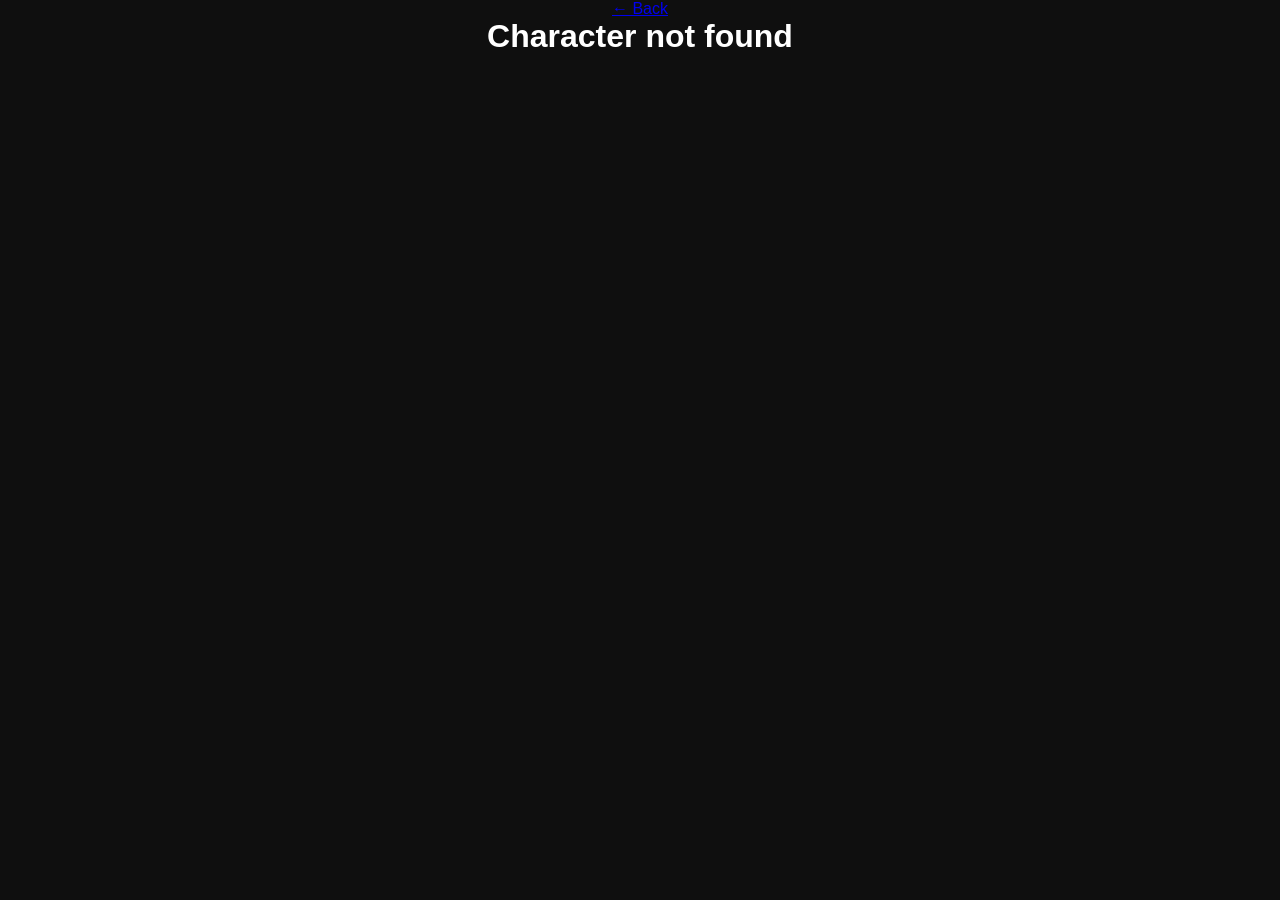
==== matchup.html @ 3297ea2d "Page Per character" ====
<!DOCTYPE html>
<html lang="en">
<head>
  <meta charset="UTF-8">
  <title>Matchup Page</title>
  <link rel="stylesheet" href="style.css">
</head>
<body>

  <main class="matchup-page">
    <a href="index.html" class="back-button">← Back to MU Chart</a>

    <h1 id="character-name"></h1>

    <section class="summary-card">
      <h2>Matchup Summary</h2>
      <p id="summary"></p>
    </section>

    <section class="hitbox-card">
      <h2>Hitboxes / Key Moves</h2>
      <img id="hitbox-image" src="" alt="">
    </section>

    <section class="pokemon-notes">
      <article>
        <h2>Squirtle</h2>
        <h3>Neutral</h3>
        <p id="squirtle-neutral"></p>
        <h3>Advantage</h3>
        <p id="squirtle-advantage"></p>
        <h3>Disadvantage</h3>
        <p id="squirtle-disadvantage"></p>
      </article>

      <article>
        <h2>Ivysaur</h2>
        <h3>Neutral</h3>
        <p id="ivysaur-neutral"></p>
        <h3>Advantage</h3>
        <p id="ivysaur-advantage"></p>
        <h3>Disadvantage</h3>
        <p id="ivysaur-disadvantage"></p>
      </article>

      <article>
        <h2>Charizard</h2>
        <h3>Neutral</h3>
        <p id="charizard-neutral"></p>
        <h3>Advantage</h3>
        <p id="charizard-advantage"></p>
        <h3>Disadvantage</h3>
        <p id="charizard-disadvantage"></p>
      </article>
    </section>
  </main>

  <script src="data.js"></script>
  <script src="matchup.js"></script>
</body>
</html>
---- style.css ----
/* RESET */

* {
  margin: 0;
  padding: 0;
  box-sizing: border-box;
  }

/* BODY */
body {
font-family: Arial, sans-serif;
background: #0f0f0f;
color: white;
text-align: center;
}

/* HEADER */
header {
padding: 20px;
}

header h1 {
font-size: 28px;
margin-bottom: 5px;
}

header p {
color: #aaa;
font-size: 14px;
}

/* GRID */
.grid {
display: grid;
grid-template-columns: repeat(auto-fill, minmax(80px, 1fr));
gap: 12px;
padding: 16px;
}

/* CHARACTER CARD */
.character {
position: relative;
cursor: pointer;
transition: transform 0.15s ease;
}

.character:hover {
transform: scale(1.05);
}

/* IMAGE */
.character img {
width: 100%;
border-radius: 10px;
display: block;
}

/* NAME */
.character span {
display: block;
margin-top: 4px;
font-size: 11px;
color: #ccc;
}

/* ===== MU CONFIDENCE COLORS (you'll toggle via JS later) ===== */
.character img {
  outline: 3px solid transparent;
  transition: outline 0.2s ease;
}

/* MODAL BACKGROUND */
.modal {
position: fixed;
top: 0;
left: 0;
width: 100%;
height: 100%;
background: rgba(0, 0, 0, 0.8);

display: flex;
justify-content: center;
align-items: center;
}

/* HIDDEN STATE */
.hidden {
display: none;
}

/* MODAL BOX */
.modal-content {
background: #1a1a1a;
padding: 20px;
border-radius: 12px;
width: 90%;
max-width: 400px;
text-align: left;
position: relative;
}

/* CLOSE BUTTON */
#close-btn {
position: absolute;
top: 10px;
right: 10px;
background: none;
border: none;
color: white;
font-size: 18px;
cursor: pointer;
}

/* MODAL TEXT */
#character-name {
margin-bottom: 10px;
}

#character-notes {
font-size: 14px;
color: #ddd;
line-height: 1.4;
}

/* MOBILE OPTIMIZATION */
@media (min-width: 600px) {
.grid {
grid-template-columns: repeat(auto-fill, minmax(100px, 1fr));
}

.character span {
font-size: 12px;
}
}
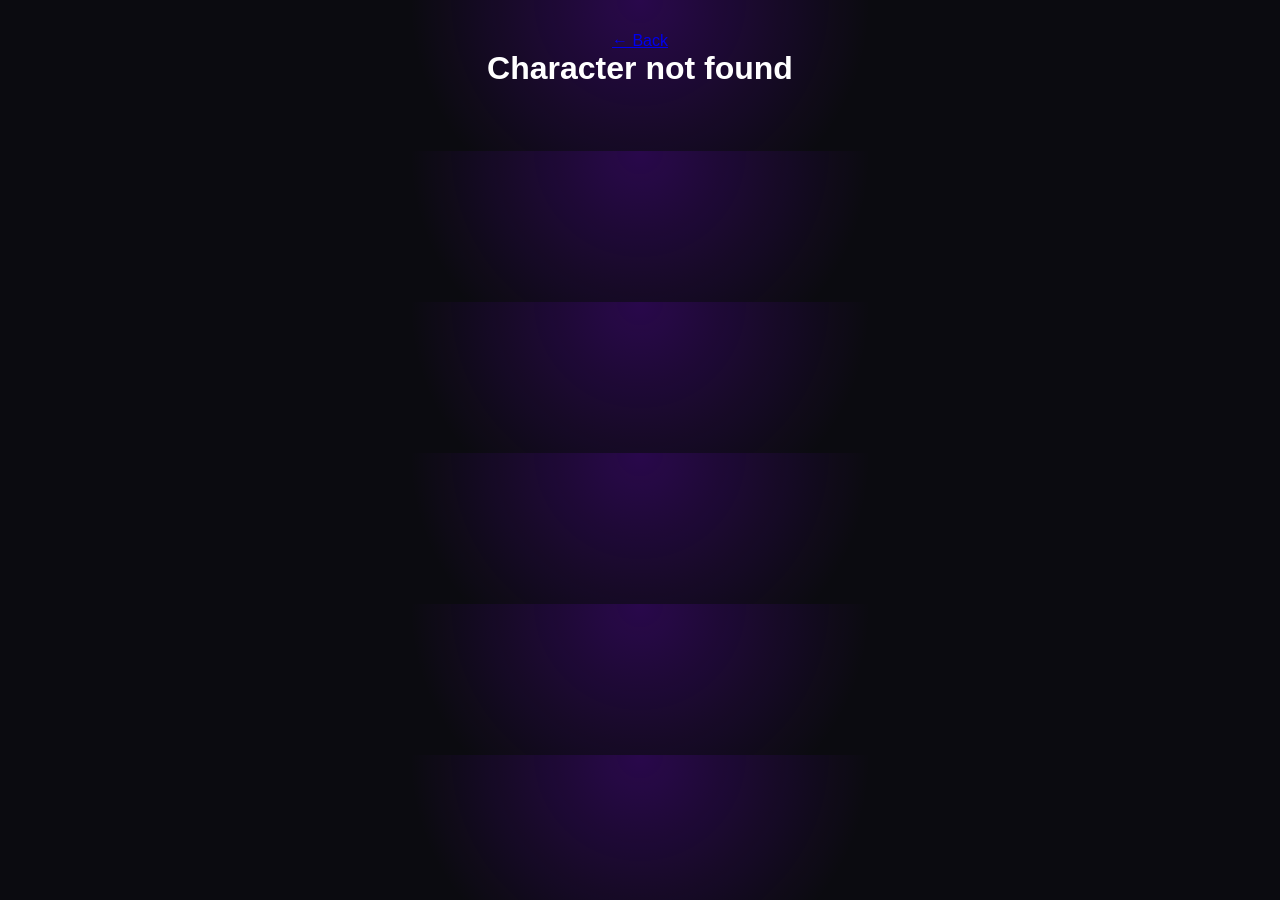
==== commit ec2163dc: "Improve look of MU page" ====
--- a/matchup.html
+++ b/matchup.html
@@ -1,55 +1,69 @@
 <!DOCTYPE html>
 <html lang="en">
 <head>
-  <meta charset="UTF-8">
+  <meta charset="UTF-8" />
   <title>Matchup Page</title>
-  <link rel="stylesheet" href="style.css">
+  <meta name="viewport" content="width=device-width, initial-scale=1.0" />
+  <link rel="stylesheet" href="style.css" />
 </head>
+
 <body>
-
   <main class="matchup-page">
     <a href="index.html" class="back-button">← Back to MU Chart</a>
 
-    <h1 id="character-name"></h1>
+    <section class="hero-card">
+      <p class="eyebrow">Pokémon Trainer Matchup</p>
+      <h1 id="character-name">Character</h1>
+      <div id="score-badge" class="score-badge">Score</div>
+    </section>
 
-    <section class="summary-card">
-      <h2>Matchup Summary</h2>
+    <section class="content-card">
+      <h2>🧠 Matchup Summary</h2>
       <p id="summary"></p>
     </section>
 
-    <section class="hitbox-card">
-      <h2>Hitboxes / Key Moves</h2>
-      <img id="hitbox-image" src="" alt="">
+    <section class="content-card">
+      <h2>🎯 Hitboxes / Key Moves</h2>
+      <img id="hitbox-image" class="hitbox-image" src="" alt="" />
     </section>
 
-    <section class="pokemon-notes">
-      <article>
-        <h2>Squirtle</h2>
-        <h3>Neutral</h3>
+    <section class="pokemon-grid">
+      <article class="pokemon-card squirtle-card">
+        <h2>💧 Squirtle</h2>
+
+        <h3 class="neutral-title">Neutral</h3>
         <p id="squirtle-neutral"></p>
-        <h3>Advantage</h3>
+
+        <h3 class="advantage-title">Advantage</h3>
         <p id="squirtle-advantage"></p>
-        <h3>Disadvantage</h3>
+
+        <h3 class="disadvantage-title">Disadvantage</h3>
         <p id="squirtle-disadvantage"></p>
       </article>
 
-      <article>
-        <h2>Ivysaur</h2>
-        <h3>Neutral</h3>
+      <article class="pokemon-card ivysaur-card">
+        <h2>🌿 Ivysaur</h2>
+
+        <h3 class="neutral-title">Neutral</h3>
         <p id="ivysaur-neutral"></p>
-        <h3>Advantage</h3>
+
+        <h3 class="advantage-title">Advantage</h3>
         <p id="ivysaur-advantage"></p>
-        <h3>Disadvantage</h3>
+
+        <h3 class="disadvantage-title">Disadvantage</h3>
         <p id="ivysaur-disadvantage"></p>
       </article>
 
-      <article>
-        <h2>Charizard</h2>
-        <h3>Neutral</h3>
+      <article class="pokemon-card charizard-card">
+        <h2>🔥 Charizard</h2>
+
+        <h3 class="neutral-title">Neutral</h3>
         <p id="charizard-neutral"></p>
-        <h3>Advantage</h3>
+
+        <h3 class="advantage-title">Advantage</h3>
         <p id="charizard-advantage"></p>
-        <h3>Disadvantage</h3>
+
+        <h3 class="disadvantage-title">Disadvantage</h3>
         <p id="charizard-disadvantage"></p>
       </article>
     </section>
--- a/style.css
+++ b/style.css
@@ -132,3 +132,151 @@
 font-size: 12px;
 }
 }
+
+body {
+  background:
+    radial-gradient(circle at top, rgba(132, 0, 255, 0.25), transparent 35%),
+    #0b0b10;
+  color: white;
+  font-family: Arial, sans-serif;
+}
+
+.matchup-page {
+  width: min(1100px, 92%);
+  margin: 0 auto;
+  padding: 32px 0 64px;
+}
+
+.back-button {
+  display: inline-block;
+  margin-bottom: 24px;
+  color: #c084fc;
+  text-decoration: none;
+  font-weight: 700;
+}
+
+.back-button:hover {
+  color: #ffffff;
+}
+
+.hero-card,
+.content-card,
+.pokemon-card {
+  background: rgba(255, 255, 255, 0.07);
+  border: 1px solid rgba(255, 255, 255, 0.14);
+  border-radius: 22px;
+  padding: 28px;
+  margin-bottom: 24px;
+  box-shadow: 0 20px 50px rgba(0, 0, 0, 0.35);
+}
+
+.hero-card {
+  text-align: center;
+  border-top: 4px solid #a855f7;
+}
+
+.eyebrow {
+  margin: 0;
+  color: #c084fc;
+  text-transform: uppercase;
+  letter-spacing: 0.12em;
+  font-size: 13px;
+  font-weight: 800;
+}
+
+.hero-card h1 {
+  margin: 8px 0 16px;
+  font-size: 56px;
+  line-height: 1;
+}
+
+.score-badge {
+  display: inline-block;
+  padding: 8px 16px;
+  border-radius: 999px;
+  background: #a855f7;
+  font-weight: 800;
+}
+
+.content-card h2,
+.pokemon-card h2 {
+  margin-top: 0;
+  margin-bottom: 14px;
+  font-size: 28px;
+}
+
+.content-card p,
+.pokemon-card p {
+  color: #e5e7eb;
+  font-size: 17px;
+  line-height: 1.65;
+  margin-top: 6px;
+  margin-bottom: 20px;
+}
+
+.hitbox-image {
+  display: block;
+  max-width: 100%;
+  max-height: 520px;
+  margin: 18px auto 0;
+  border-radius: 18px;
+  background: rgba(255, 255, 255, 0.08);
+}
+
+.pokemon-grid {
+  display: grid;
+  grid-template-columns: 1fr;
+  gap: 24px;
+}
+
+.pokemon-card h2 {
+  font-size: 32px;
+}
+
+.pokemon-card h3 {
+  display: inline-block;
+  margin: 18px 0 4px;
+  padding: 6px 12px;
+  border-radius: 999px;
+  font-size: 15px;
+  text-transform: uppercase;
+  letter-spacing: 0.08em;
+}
+
+.neutral-title {
+  background: rgba(59, 130, 246, 0.2);
+  color: #93c5fd;
+}
+
+.advantage-title {
+  background: rgba(34, 197, 94, 0.2);
+  color: #86efac;
+}
+
+.disadvantage-title {
+  background: rgba(239, 68, 68, 0.2);
+  color: #fca5a5;
+}
+
+.squirtle-card {
+  border-left: 5px solid #38bdf8;
+}
+
+.ivysaur-card {
+  border-left: 5px solid #22c55e;
+}
+
+.charizard-card {
+  border-left: 5px solid #f97316;
+}
+
+@media (min-width: 900px) {
+  .pokemon-grid {
+    grid-template-columns: repeat(3, 1fr);
+    align-items: start;
+  }
+
+  .pokemon-card {
+    height: 100%;
+  }
+}
